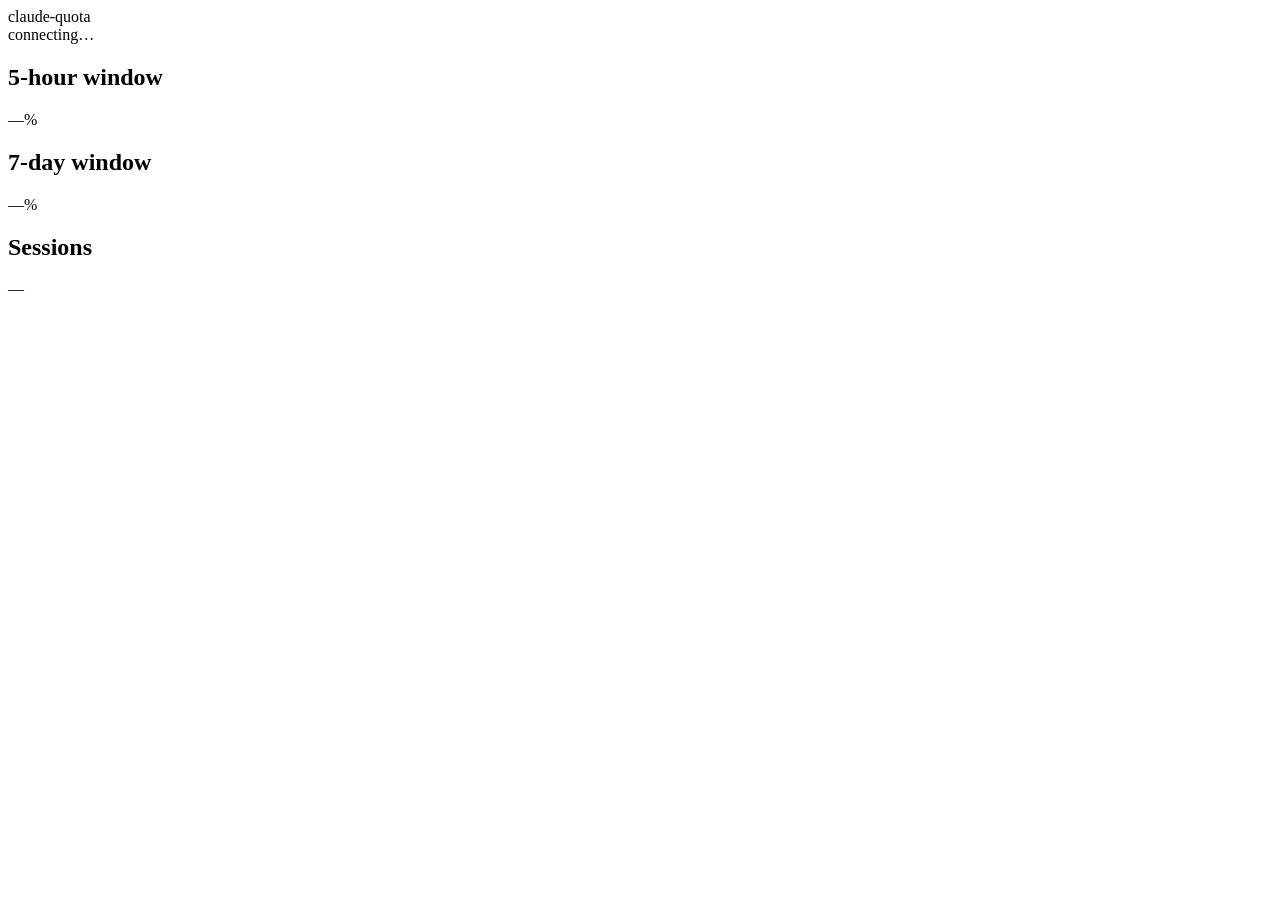
==== src/claude_quota/web/index.html @ 0a6b4166 "Add web dashboard: time-axis rail, session shares, live SSE" ====
<!doctype html>
<html lang="en">
<head>
  <meta charset="utf-8" />
  <meta name="viewport" content="width=device-width, initial-scale=1" />
  <title>claude-quota</title>
  <link rel="stylesheet" href="/style.css" />
</head>
<body>
  <div class="wrap">
    <header class="topbar">
      <div class="brand">
        <span class="mark"></span>
        <span>claude-quota</span>
      </div>
      <div class="conn" id="conn">
        <span class="dot" id="dot"></span>
        <span id="conn-text">connecting…</span>
      </div>
    </header>

    <section class="card primary" id="five-card">
      <div class="card-head">
        <h2>5-hour window</h2>
        <div class="verdict" id="verdict"></div>
      </div>

      <div class="bignum">
        <span id="five-pct">—</span><span class="unit">%</span>
        <span class="est-badge" id="five-est" hidden>estimated from local telemetry</span>
      </div>

      <!-- The rail: consumption (session-coloured segments + grey unattributed),
           capped at 100%, with a time axis beneath comparing the projected
           cutoff against the actual reset. -->
      <div class="rail" id="rail">
        <div class="rail-track" id="rail-track"></div>
        <div class="rail-cap-line"></div>
        <div class="rail-reset-mark" id="reset-mark" hidden></div>
      </div>
      <div class="timeaxis" id="timeaxis">
        <span class="t-start" id="t-start"></span>
        <span class="t-now" id="t-now"></span>
        <span class="t-cutoff" id="t-cutoff"></span>
        <span class="t-reset" id="t-reset"></span>
      </div>
      <div class="projline" id="projline"></div>
    </section>

    <section class="card">
      <div class="card-head"><h2>7-day window</h2></div>
      <div class="bignum small"><span id="seven-pct">—</span><span class="unit">%</span></div>
      <div class="rail slim">
        <div class="rail-track" id="seven-track"></div>
      </div>
      <div class="subtle" id="seven-reset"></div>
    </section>

    <section class="card">
      <div class="card-head">
        <h2>Sessions</h2>
        <span class="subtle" id="calib"></span>
      </div>
      <div class="sessions" id="sessions"></div>
    </section>

    <footer class="foot">
      <span id="foot-updated">—</span>
      <span id="foot-window"></span>
    </footer>
  </div>

  <script src="/app.js"></script>
</body>
</html>
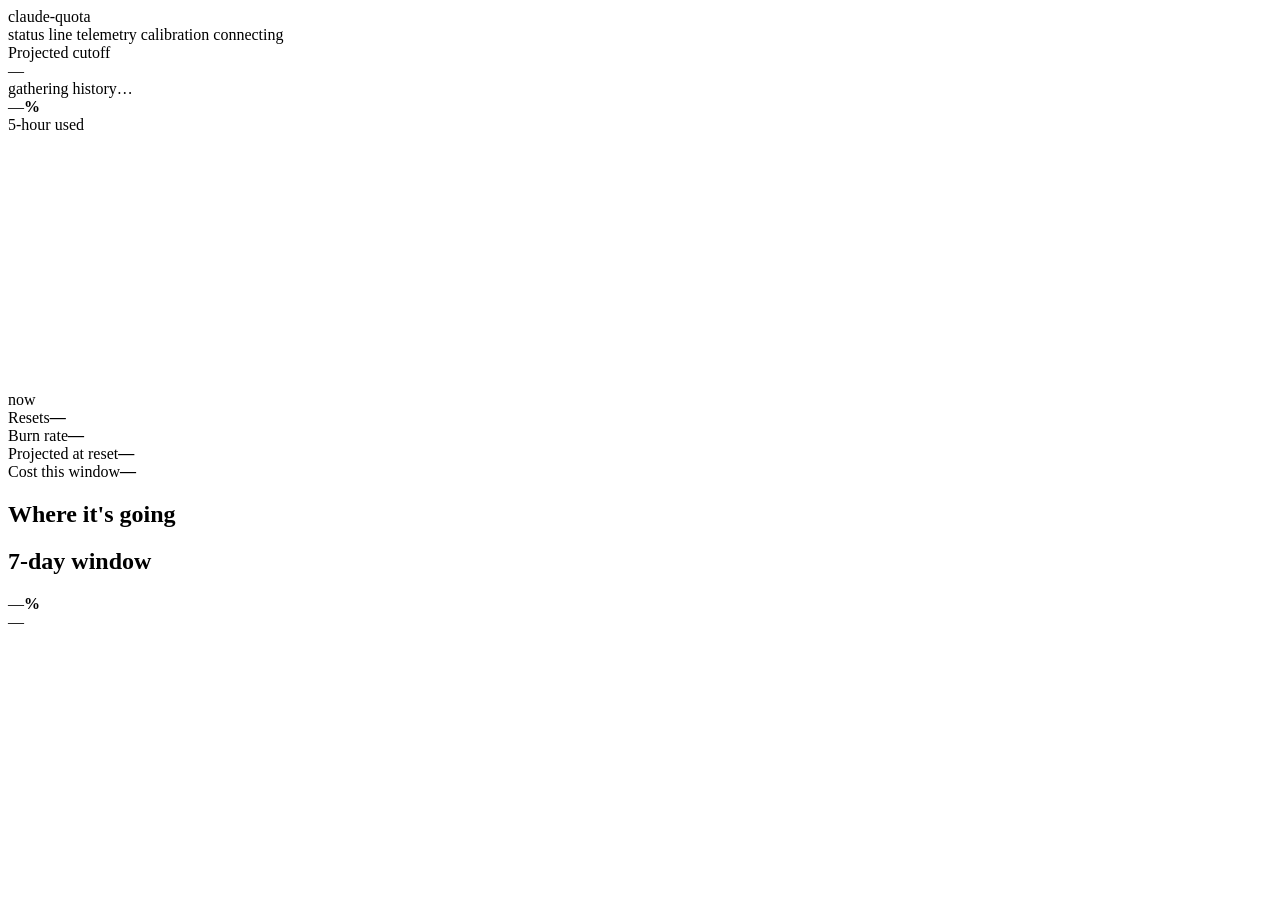
==== commit cd5d3ea8: "Redesign dashboard: lead with cutoff and attribution Make the projected cutoff the headline (large, " ====
--- a/src/claude_quota/web/index.html
+++ b/src/claude_quota/web/index.html
@@ -7,69 +7,86 @@
   <link rel="stylesheet" href="/style.css" />
 </head>
 <body>
-  <div class="wrap">
-    <header class="topbar">
-      <div class="brand">
-        <span class="mark"></span>
-        <span>claude-quota</span>
-      </div>
-      <div class="conn" id="conn">
-        <span class="dot" id="dot"></span>
-        <span id="conn-text">connecting…</span>
+  <div class="app">
+    <header class="bar">
+      <div class="brand"><span class="mark"></span>claude-quota</div>
+      <div class="feeds" id="feeds">
+        <span class="feed" id="feed-status"><i></i>status line</span>
+        <span class="feed" id="feed-otel"><i></i>telemetry</span>
+        <span class="feed" id="feed-calib"><i></i>calibration</span>
+        <span class="feed conn" id="feed-conn"><i></i><span id="conn-text">connecting</span></span>
       </div>
     </header>
 
-    <section class="card primary" id="five-card">
-      <div class="card-head">
-        <h2>5-hour window</h2>
-        <div class="verdict" id="verdict"></div>
+    <!-- 5-hour: the focal panel. Real percentage history plus the time axis. -->
+    <section class="hero">
+      <div class="hero-head">
+        <div class="cutoff-block">
+          <div class="cutoff-label">Projected cutoff <span class="verdict" id="verdict"></span></div>
+          <div class="cutoff-time" id="cutoff-time">—</div>
+          <div class="cutoff-detail" id="cutoff-detail">gathering history…</div>
+        </div>
+        <div class="metric">
+          <div class="metric-value"><span id="five-pct">—</span><b>%</b></div>
+          <div class="metric-sub">
+            <span class="metric-name">5-hour used</span>
+            <span class="cap-note" id="cap-note" hidden></span>
+          </div>
+        </div>
       </div>
 
-      <div class="bignum">
-        <span id="five-pct">—</span><span class="unit">%</span>
-        <span class="est-badge" id="five-est" hidden>estimated from local telemetry</span>
+      <div class="chart">
+        <svg id="spark" class="spark" viewBox="0 0 1000 200" preserveAspectRatio="none" aria-hidden="true"></svg>
+        <div class="chart-empty" id="chart-empty" hidden>collecting history…</div>
+        <div class="axis">
+          <span id="ax-start"></span>
+          <span id="ax-now" class="ax-now">now</span>
+          <span id="ax-reset"></span>
+        </div>
       </div>
 
-      <!-- The rail: consumption (session-coloured segments + grey unattributed),
-           capped at 100%, with a time axis beneath comparing the projected
-           cutoff against the actual reset. -->
-      <div class="rail" id="rail">
-        <div class="rail-track" id="rail-track"></div>
-        <div class="rail-cap-line"></div>
-        <div class="rail-reset-mark" id="reset-mark" hidden></div>
+      <div class="stats">
+        <div class="stat"><label>Resets</label><b id="s-reset">—</b><small id="s-remaining"></small></div>
+        <div class="stat"><label>Burn rate</label><b id="s-burn">—</b><small id="s-burn-ci"></small></div>
+        <div class="stat"><label>Projected at reset</label><b id="s-proj">—</b><small id="s-proj-sub"></small></div>
+        <div class="stat"><label>Cost this window</label><b id="s-cost">—</b><small id="s-tokens"></small></div>
       </div>
-      <div class="timeaxis" id="timeaxis">
-        <span class="t-start" id="t-start"></span>
-        <span class="t-now" id="t-now"></span>
-        <span class="t-cutoff" id="t-cutoff"></span>
-        <span class="t-reset" id="t-reset"></span>
-      </div>
-      <div class="projline" id="projline"></div>
     </section>
 
-    <section class="card">
-      <div class="card-head"><h2>7-day window</h2></div>
-      <div class="bignum small"><span id="seven-pct">—</span><span class="unit">%</span></div>
-      <div class="rail slim">
-        <div class="rail-track" id="seven-track"></div>
-      </div>
-      <div class="subtle" id="seven-reset"></div>
-    </section>
+    <div class="grid">
+      <!-- Attribution: who is spending the window, or how to turn it on. -->
+      <section class="panel span2">
+        <div class="panel-head">
+          <h2>Where it's going</h2>
+          <span class="hint" id="attr-hint"></span>
+        </div>
+        <div class="attr-bar" id="attr-bar" hidden></div>
+        <div id="attr-body"></div>
+      </section>
 
-    <section class="card">
-      <div class="card-head">
-        <h2>Sessions</h2>
-        <span class="subtle" id="calib"></span>
-      </div>
-      <div class="sessions" id="sessions"></div>
-    </section>
+      <section class="panel">
+        <div class="panel-head"><h2>7-day window</h2></div>
+        <div class="metric-value sm"><span id="seven-pct">—</span><b>%</b></div>
+        <div class="meter"><span id="seven-fill"></span></div>
+        <div class="muted" id="seven-reset"></div>
+      </section>
+
+      <section class="panel" id="models-panel" hidden>
+        <div class="panel-head"><h2>By model</h2></div>
+        <div id="models-body"></div>
+      </section>
+
+      <section class="panel" id="history-panel" hidden>
+        <div class="panel-head"><h2>Recent windows</h2></div>
+        <div class="hist" id="history-body"></div>
+      </section>
+    </div>
 
     <footer class="foot">
       <span id="foot-updated">—</span>
       <span id="foot-window"></span>
     </footer>
   </div>
-
   <script src="/app.js"></script>
 </body>
 </html>
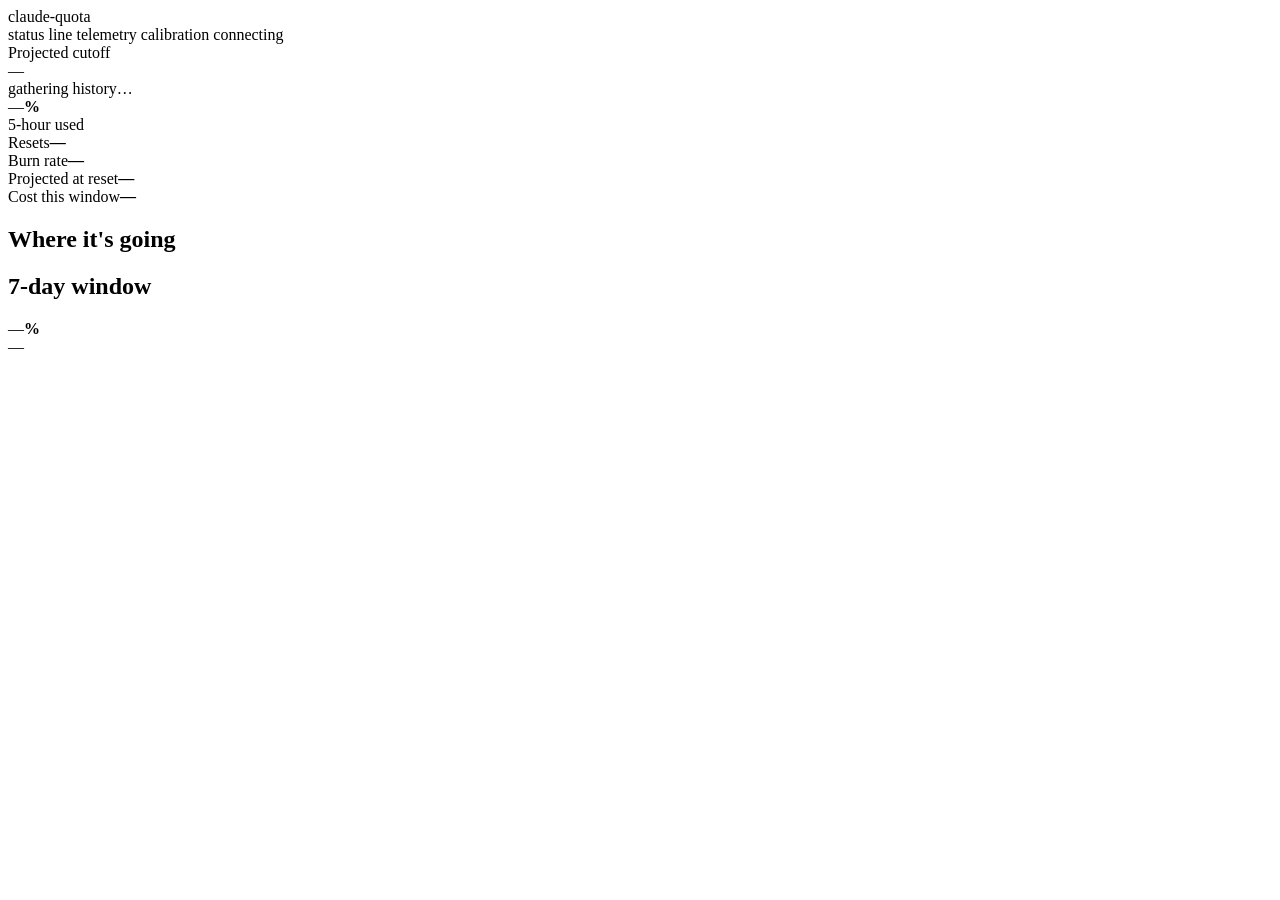
==== commit 49f13436: "web: replace the chart with a runway, and split the model panel The percentage line chart was unread" ====
--- a/src/claude_quota/web/index.html
+++ b/src/claude_quota/web/index.html
@@ -35,14 +35,13 @@
         </div>
       </div>
 
-      <div class="chart">
-        <svg id="spark" class="spark" viewBox="0 0 1000 200" preserveAspectRatio="none" aria-hidden="true"></svg>
-        <div class="chart-empty" id="chart-empty" hidden>collecting history…</div>
-        <div class="axis">
-          <span id="ax-start"></span>
-          <span id="ax-now" class="ax-now">now</span>
-          <span id="ax-reset"></span>
-        </div>
+      <!-- Runway: the remaining window as a timeline, with the projected cap
+           marked against the reset. Green = usable, red = time lost to the cap. -->
+      <div class="runway">
+        <div class="runway-labels" id="rw-labels"></div>
+        <div class="runway-track" id="rw-track"></div>
+        <div class="runway-axis" id="rw-axis"></div>
+        <div class="runway-note" id="rw-note"></div>
       </div>
 
       <div class="stats">
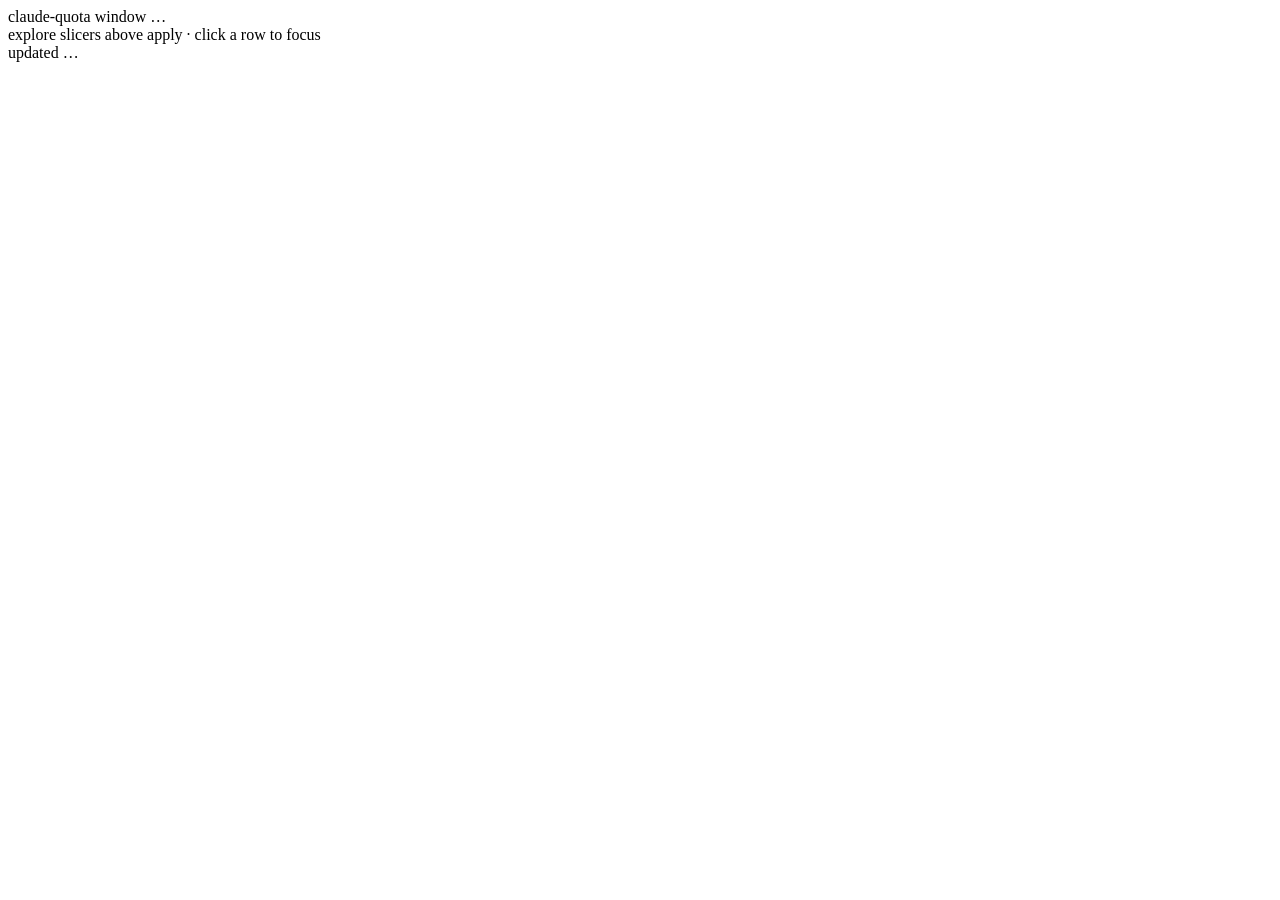
==== commit d6825adf: "Rebuild web dashboard to the redesign: instrument layout, honesty states Full rebuild of the web UI " ====
--- a/src/claude_quota/web/index.html
+++ b/src/claude_quota/web/index.html
@@ -4,87 +4,55 @@
   <meta charset="utf-8" />
   <meta name="viewport" content="width=device-width, initial-scale=1" />
   <title>claude-quota</title>
+  <link rel="preconnect" href="https://fonts.gstatic.com" crossorigin />
+  <link rel="stylesheet" href="https://fonts.googleapis.com/css2?family=Space+Grotesk:wght@400;500;600;700&family=JetBrains+Mono:wght@400;500;600;700&display=swap" />
   <link rel="stylesheet" href="/style.css" />
 </head>
 <body>
-  <div class="app">
-    <header class="bar">
-      <div class="brand"><span class="mark"></span>claude-quota</div>
-      <div class="feeds" id="feeds">
-        <span class="feed" id="feed-status"><i></i>status line</span>
-        <span class="feed" id="feed-otel"><i></i>telemetry</span>
-        <span class="feed" id="feed-calib"><i></i>calibration</span>
-        <span class="feed conn" id="feed-conn"><i></i><span id="conn-text">connecting</span></span>
+  <div class="shell" id="shell">
+
+    <header class="pane hdr">
+      <div class="hdr-l">
+        <span class="mark"></span>
+        <span class="brand">claude-quota</span>
+        <span class="pill mono" id="window-pill">window …</span>
       </div>
+      <div class="feeds" id="feeds"></div>
     </header>
 
-    <!-- 5-hour: the focal panel. Real percentage history plus the time axis. -->
-    <section class="hero">
-      <div class="hero-head">
-        <div class="cutoff-block">
-          <div class="cutoff-label">Projected cutoff <span class="verdict" id="verdict"></span></div>
-          <div class="cutoff-time" id="cutoff-time">—</div>
-          <div class="cutoff-detail" id="cutoff-detail">gathering history…</div>
-        </div>
-        <div class="metric">
-          <div class="metric-value"><span id="five-pct">—</span><b>%</b></div>
-          <div class="metric-sub">
-            <span class="metric-name">5-hour used</span>
-            <span class="cap-note" id="cap-note" hidden></span>
-          </div>
-        </div>
-      </div>
+    <div class="pane slicer" id="slicer"></div>
 
-      <!-- Runway: the remaining window as a timeline, with the projected cap
-           marked against the reset. Green = usable, red = time lost to the cap. -->
-      <div class="runway">
-        <div class="runway-labels" id="rw-labels"></div>
-        <div class="runway-track" id="rw-track"></div>
-        <div class="runway-axis" id="rw-axis"></div>
-        <div class="runway-note" id="rw-note"></div>
-      </div>
+    <div class="grid kpi" id="kpi"></div>
 
-      <div class="stats">
-        <div class="stat"><label>Resets</label><b id="s-reset">—</b><small id="s-remaining"></small></div>
-        <div class="stat"><label>Burn rate</label><b id="s-burn">—</b><small id="s-burn-ci"></small></div>
-        <div class="stat"><label>Projected at reset</label><b id="s-proj">—</b><small id="s-proj-sub"></small></div>
-        <div class="stat"><label>Cost this window</label><b id="s-cost">—</b><small id="s-tokens"></small></div>
-      </div>
-    </section>
-
-    <div class="grid">
-      <!-- Attribution: who is spending the window, or how to turn it on. -->
-      <section class="panel span2">
-        <div class="panel-head">
-          <h2>Where it's going</h2>
-          <span class="hint" id="attr-hint"></span>
-        </div>
-        <div class="attr-bar" id="attr-bar" hidden></div>
-        <div id="attr-body"></div>
-      </section>
-
-      <section class="panel">
-        <div class="panel-head"><h2>7-day window</h2></div>
-        <div class="metric-value sm"><span id="seven-pct">—</span><b>%</b></div>
-        <div class="meter"><span id="seven-fill"></span></div>
-        <div class="muted" id="seven-reset"></div>
-      </section>
-
-      <section class="panel" id="models-panel" hidden>
-        <div class="panel-head"><h2>By model</h2></div>
-        <div id="models-body"></div>
-      </section>
-
-      <section class="panel" id="history-panel" hidden>
-        <div class="panel-head"><h2>Recent windows</h2></div>
-        <div class="hist" id="history-body"></div>
-      </section>
+    <div class="grid proj-comp">
+      <div class="pane" id="projection-panel"></div>
+      <div class="pane" id="composition-panel"></div>
     </div>
 
-    <footer class="foot">
-      <span id="foot-updated">—</span>
-      <span id="foot-window"></span>
+    <div class="pane" id="attribution-panel"></div>
+
+    <div class="pane explore-head">
+      <span class="eyebrow">explore</span>
+      <span class="rule"></span>
+      <span class="hint" id="explore-hint">slicers above apply · click a row to focus</span>
+    </div>
+
+    <div class="grid explore-a">
+      <div class="pane" id="recent-windows"></div>
+      <div class="pane" id="by-device"></div>
+    </div>
+
+    <div class="grid explore-b">
+      <div class="pane" id="spend-map"></div>
+      <div class="pane" id="by-model"></div>
+      <div class="pane" id="calibration"></div>
+    </div>
+
+    <footer class="pane foot">
+      <span class="mono" id="foot-l">updated …</span>
+      <span class="mono" id="foot-r"></span>
     </footer>
+
   </div>
   <script src="/app.js"></script>
 </body>
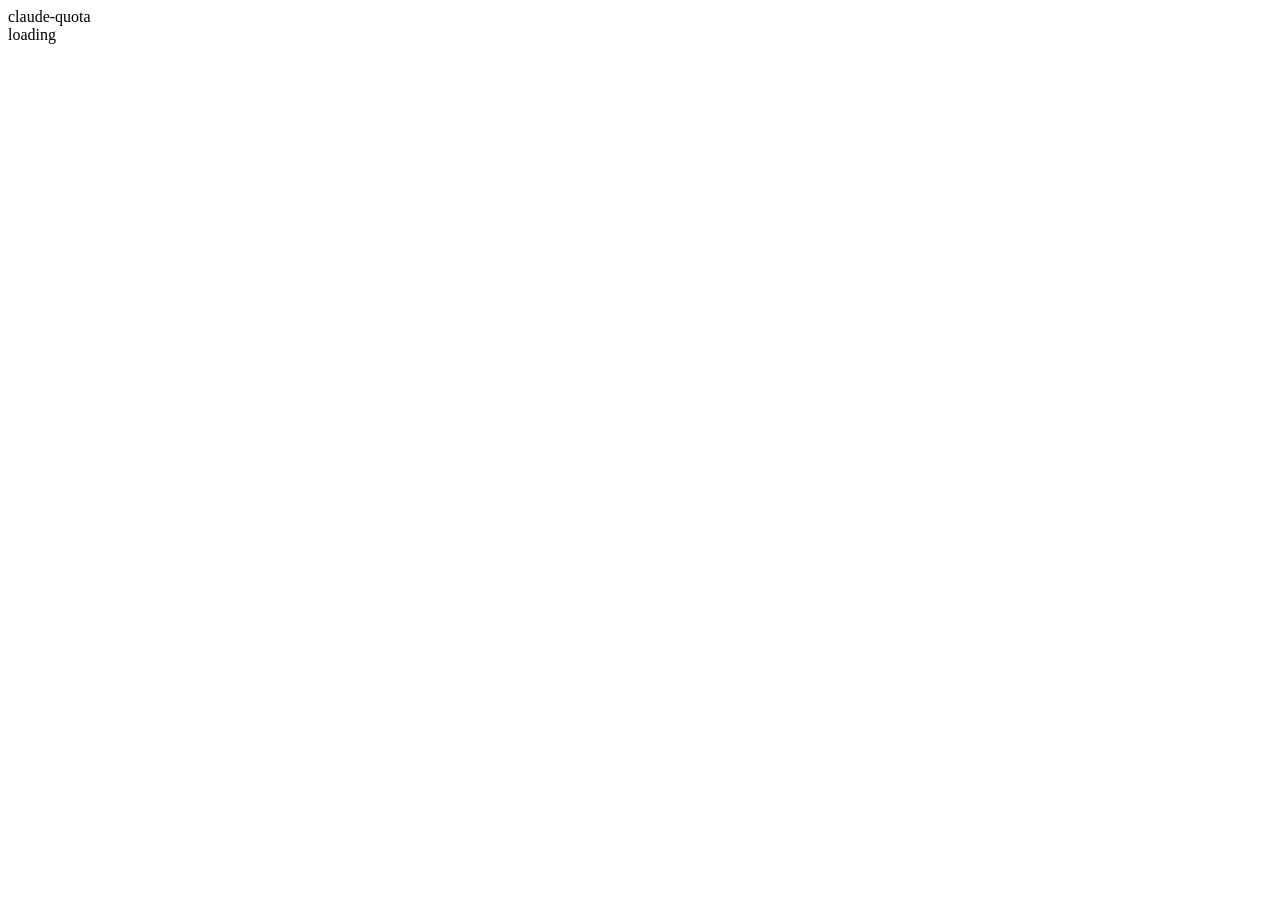
==== commit 2ff00395: "Make the dashboard readable: glance cards, ranked where-it-went, live limits feed, fast reads The da" ====
--- a/src/claude_quota/web/index.html
+++ b/src/claude_quota/web/index.html
@@ -6,6 +6,7 @@
   <title>claude-quota</title>
   <link rel="preconnect" href="https://fonts.gstatic.com" crossorigin />
   <link rel="stylesheet" href="https://fonts.googleapis.com/css2?family=Space+Grotesk:wght@400;500;600;700&family=JetBrains+Mono:wght@400;500;600;700&display=swap" />
+  <link rel="icon" href="data:image/svg+xml,%3Csvg xmlns='http://www.w3.org/2000/svg' viewBox='0 0 16 16'%3E%3Crect width='16' height='16' rx='4' fill='%233b5bdb'/%3E%3C/svg%3E" />
   <link rel="stylesheet" href="/style.css" />
 </head>
 <body>
@@ -15,45 +16,27 @@
       <div class="hdr-l">
         <span class="mark"></span>
         <span class="brand">claude-quota</span>
-        <span class="pill mono" id="window-pill">window …</span>
       </div>
       <div class="feeds" id="feeds"></div>
     </header>
 
-    <div class="pane slicer" id="slicer"></div>
+    <section class="grid glance" id="glance">
+      <div class="pane gcard" id="g-five"></div>
+      <div class="pane gcard" id="g-week"></div>
+      <div class="pane gcard wide" id="g-proj"></div>
+    </section>
 
-    <div class="grid kpi" id="kpi"></div>
+    <section class="pane" id="where"></section>
 
-    <div class="grid proj-comp">
-      <div class="pane" id="projection-panel"></div>
-      <div class="pane" id="composition-panel"></div>
-    </div>
-
-    <div class="pane" id="attribution-panel"></div>
-
-    <div class="pane explore-head">
-      <span class="eyebrow">explore</span>
-      <span class="rule"></span>
-      <span class="hint" id="explore-hint">slicers above apply · click a row to focus</span>
-    </div>
-
-    <div class="grid explore-a">
-      <div class="pane" id="recent-windows"></div>
-      <div class="pane" id="by-device"></div>
-    </div>
-
-    <div class="grid explore-b">
-      <div class="pane" id="spend-map"></div>
-      <div class="pane" id="by-model"></div>
-      <div class="pane" id="calibration"></div>
-    </div>
+    <section class="pane" id="usage-panel"></section>
 
     <footer class="pane foot">
-      <span class="mono" id="foot-l">updated …</span>
+      <span class="mono" id="foot-l">loading</span>
       <span class="mono" id="foot-r"></span>
     </footer>
 
   </div>
-  <script src="/app.js"></script>
+  <script src="/overview.js"></script>
+  <script src="/usage.js"></script>
 </body>
 </html>
